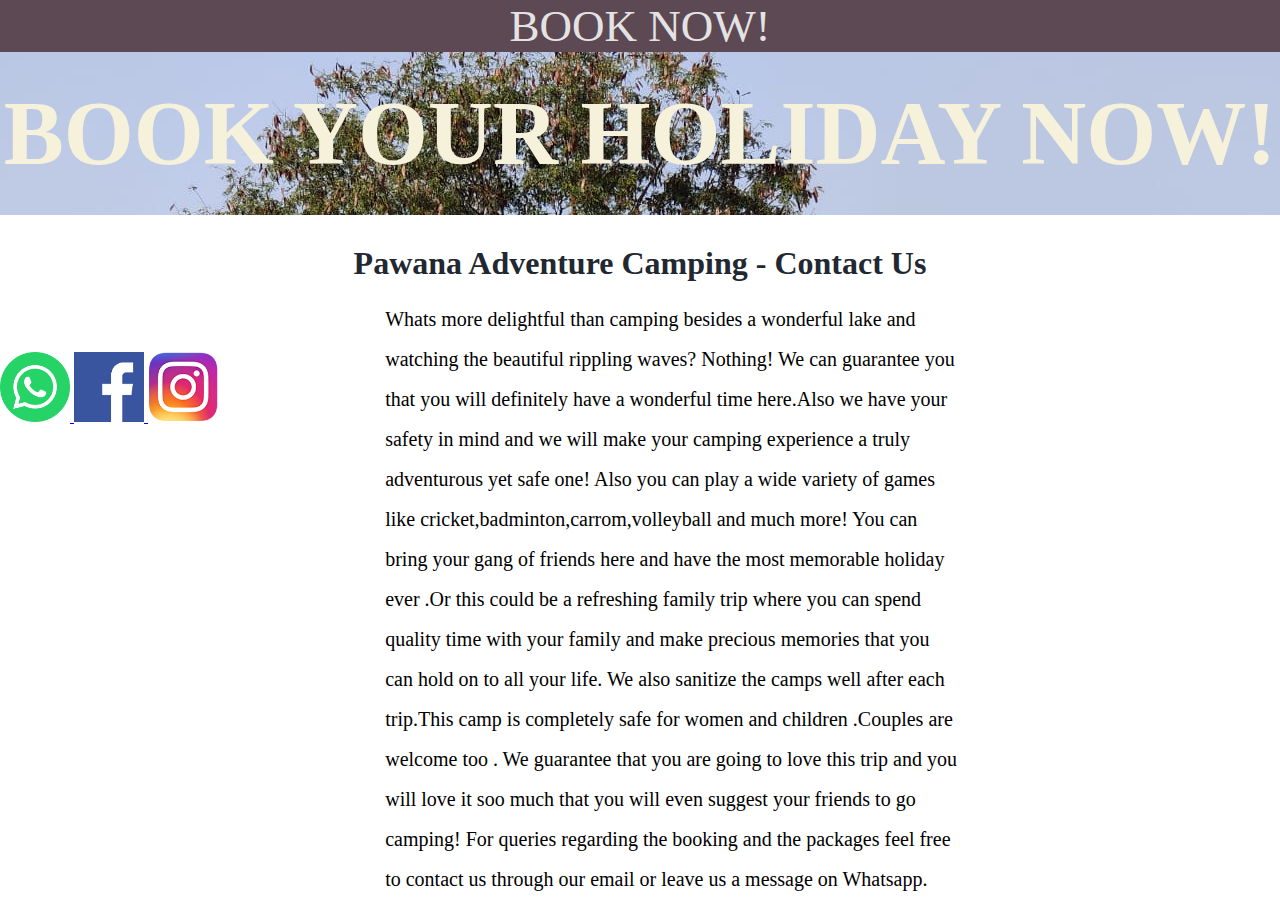
==== booking.html @ 35a11ebc "Add files via upload" ====
<!DOCTYPE html>
<html lang="en" dir="ltr">
  <head>
    <meta charset="utf-8">
    <title>Book your holiday!!</title>

    <link rel="icon" href="icon.png">
    <link rel="stylesheet" href="booking.css">
  </head>
  <body>

    <div class="top">

      BOOK NOW!

    </div>


    <div class="bookingintro">

      <h1 class="bookholidayheading">
        BOOK YOUR HOLIDAY NOW!
      </h1>

    </div>

    <div class="gap">

    </div>

    <div class="bookingcontainer">
        <h1 style="margin-top:20px; margin-bottom:50px; color:#222831;text-align:center">Pawana Adventure Camping - Contact Us   </h1>

        <div class="gap">

        </div>
        <div class="gap">

        </div>


        <p class="bookingpara" style="color:black">Whats more delightful than camping besides a wonderful lake and watching the beautiful rippling waves? Nothing! We can guarantee you that you will definitely have a wonderful time here.Also
we have your safety in mind and we will make your camping experience a truly adventurous yet safe one! Also you can play a wide variety of games like cricket,badminton,carrom,volleyball and much more!
You can bring your gang of friends here and have the most memorable holiday ever .Or this could be a refreshing family trip where you can spend quality time with your family and make precious memories that you
can hold on to all your life.
We also sanitize the camps well after each trip.This camp is completely safe for women and children .Couples are welcome too . We guarantee that you are going to love this trip and
you will love it soo much that you will even suggest your friends to go camping! For queries regarding the booking and the packages feel free to contact us through our email or leave us a message on Whatsapp.
 </p>
    </div>

     <div class="contactoptions">

       <a href="https://wa.me/917030761895/?text=Hey%20Pawana%20Adventure%20Camping!.I%20would%20like%20to%20know%20details%20about%20the%20Pawana%20Camping%20packages%20and%20booking%20procedure">
         <img class="whatsappicons" src="images/whatsapp.webp" alt="whatsapp icon">
       </a>

       <a href="https://www.facebook.com/dhanu.thule">
         <img class="whatsappicons" src="images/facebook.png" alt="facebook-icon">
       </a>

       <a href="https://www.instagram.com/theadventurecamping/">
         <img class="whatsappicons" src="images/instagram.png" alt="instagram-icon">
       </a>

     </div>





  </body>
</html>
---- booking.css ----
*{
  margin: 0px;
  padding: 0px;
  box-sizing: border-box;
}



.top{
  background-color:#5D4954;

  text-align:center;
  line-height:85px
  height: 85px;
  width: 100%;
  font-size: 45px;
    color:#e4e3e3;
}

.gap{
  height:10px;
  width: 100%;
}

.bookingintro{

  background-image: url(images/bookingpage.jpg);
  text-align:center;
  line-height:85px
  height: 85px;
  width: 100%;
  font-size: 45px;
    color:#f5f1da;
}

.bookholidayheading{
  height 100vh;
  width:100%;
  padding-top: 30px;
  padding-bottom: 30px;
}

.bookingcontainer {
    width: 100%;
    position: relative;
    padding-right: 15px;
    padding-left: 15px;
    margin-right: auto;
    margin-left: auto;
}

.bookingpara{
  margin-top: 30px;
    font-family: 'EB Garamond', serif;
    left: 34%;
    position: absolute;
    top: 50%;
    font-size: 20px;
    line-height: 2;
    font-weight: 400;
    height: 600px;
    margin-left: -50px;
    margin-right: -50px;
    width: 45%;
}

.bookingpara{
    margin-top: 0;
    margin-bottom: 1rem;
}

.contactoptions{
  display: inline;
  width: 75%;
  height: 9vh;
}

.whatsappicons{
  height: 70px;
  width: 70px;
}
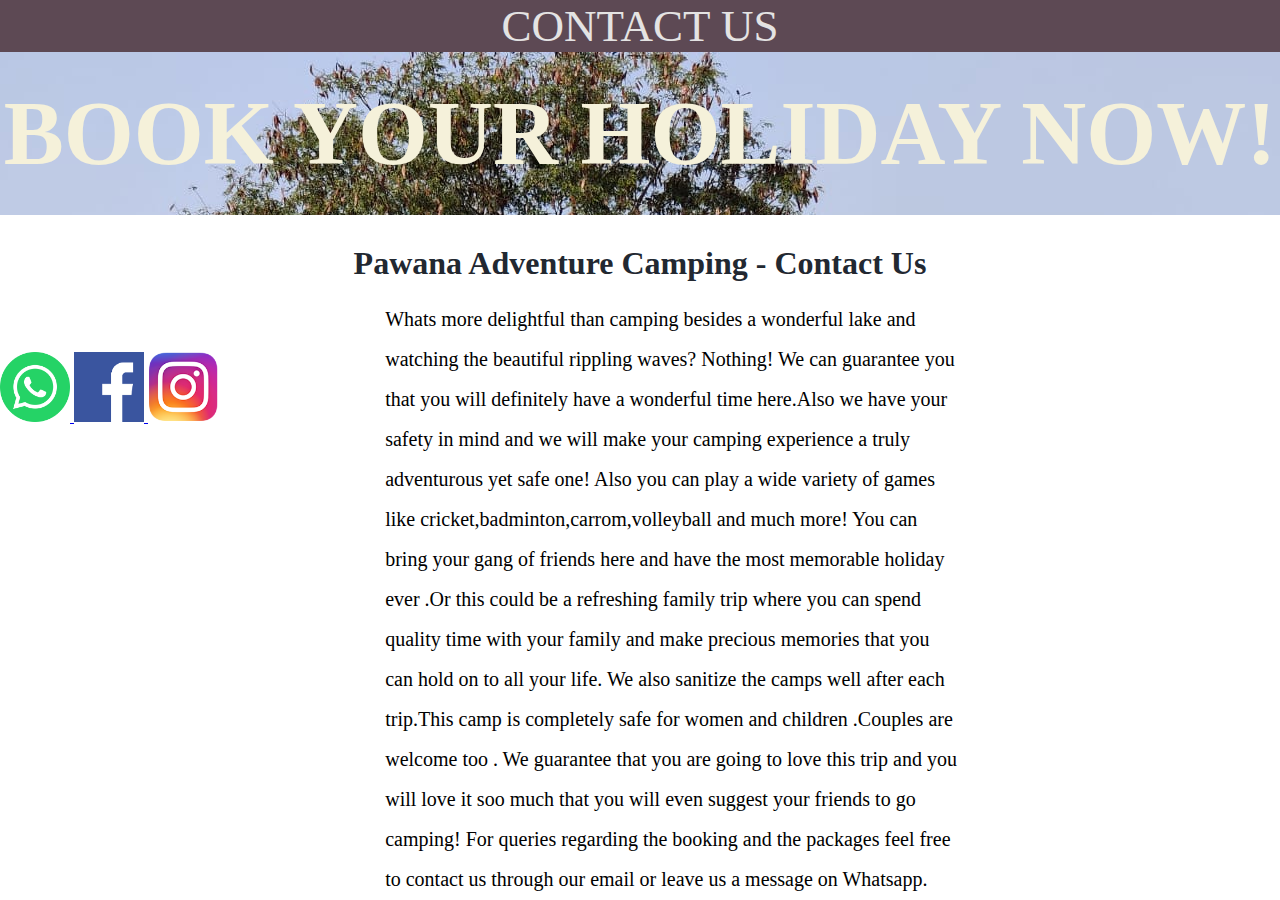
==== commit 5a178116: "Update booking.html" ====
--- a/booking.html
+++ b/booking.html
@@ -11,7 +11,7 @@
 
     <div class="top">
 
-      BOOK NOW!
+      CONTACT US
 
     </div>
 
@@ -38,14 +38,24 @@
 
         </div>
 
+        <div class="bookingparadiv">
 
-        <p class="bookingpara" style="color:black">Whats more delightful than camping besides a wonderful lake and watching the beautiful rippling waves? Nothing! We can guarantee you that you will definitely have a wonderful time here.Also
-we have your safety in mind and we will make your camping experience a truly adventurous yet safe one! Also you can play a wide variety of games like cricket,badminton,carrom,volleyball and much more!
-You can bring your gang of friends here and have the most memorable holiday ever .Or this could be a refreshing family trip where you can spend quality time with your family and make precious memories that you
-can hold on to all your life.
-We also sanitize the camps well after each trip.This camp is completely safe for women and children .Couples are welcome too . We guarantee that you are going to love this trip and
-you will love it soo much that you will even suggest your friends to go camping! For queries regarding the booking and the packages feel free to contact us through our email or leave us a message on Whatsapp.
- </p>
+          <p class="bookingpara" style="color:black">Whats more delightful than camping besides a wonderful lake and watching the beautiful rippling waves? Nothing! We can guarantee you that you will definitely have a wonderful time here.Also
+  we have your safety in mind and we will make your camping experience a truly adventurous yet safe one! Also you can play a wide variety of games like cricket,badminton,carrom,volleyball and much more!
+  You can bring your gang of friends here and have the most memorable holiday ever .Or this could be a refreshing family trip where you can spend quality time with your family and make precious memories that you
+  can hold on to all your life.
+  We also sanitize the camps well after each trip.This camp is completely safe for women and children .Couples are welcome too . We guarantee that you are going to love this trip and
+  you will love it soo much that you will even suggest your friends to go camping! For queries regarding the booking and the packages feel free to contact us through our email or leave us a message on Whatsapp.
+   </p>
+
+        </div>
+
+
+
+
+
+</div>
+
     </div>
 
      <div class="contactoptions">
@@ -63,10 +73,32 @@
        </a>
 
      </div>
+<!---WhatsApp Popup------------------------------------------------------------------------------------->
+     <!--Jquery-->
+     <script src="https://cdnjs.cloudflare.com/ajax/libs/jquery/3.4.1/jquery.min.js" integrity="sha256-CSXorXvZcTkaix6Yvo6HppcZGetbYMGWSFlBw8HfCJo=" crossorigin="anonymous"></script>
+     <!--Floating WhatsApp css-->
+     <link rel="stylesheet" href="https://rawcdn.githack.com/rafaelbotazini/floating-whatsapp/3d18b26d5c7d430a1ab0b664f8ca6b69014aed68/floating-wpp.min.css">
+     <!--Floating WhatsApp javascript-->
+     <script type="text/javascript" src="https://rawcdn.githack.com/rafaelbotazini/floating-whatsapp/3d18b26d5c7d430a1ab0b664f8ca6b69014aed68/floating-wpp.min.js"></script>
+
+      <div id="WAButton"></div>
+
+      <script type="text/javascript">
+        $(function () {
+                     $('#WAButton').floatingWhatsApp({
+                    phone: '917263949784', //WhatsApp Business phone number
+                    headerTitle: 'Chat with us on WhatsApp!', //Popup Title
+                    popupMessage: 'Hello, how can we help you?', //Popup Message
+                    showPopup: true, //Enables popup display
+                    buttonImage: '<img src="images/whatsappblack.png" />',
+                    position: "right" //Position: left | right
+                });
+            });
+     </script>
 
 
 
-
+<!--- WhatsApp Popup ------------------------------------------------------------------------------------->
 
   </body>
 </html>
